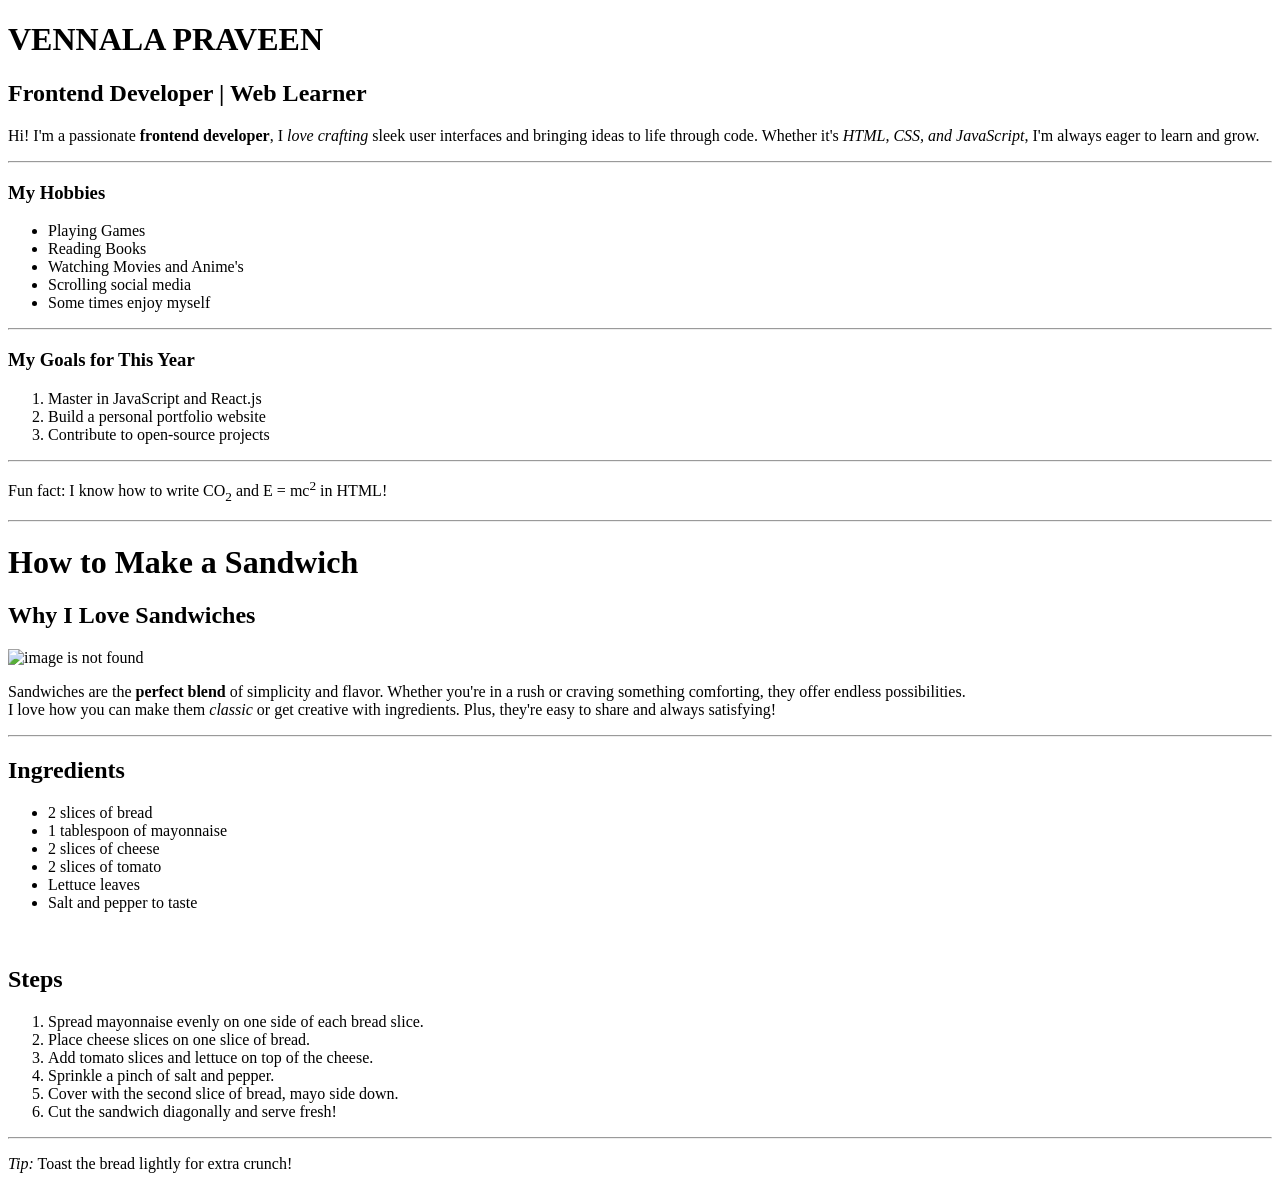
==== Task1/index.html @ 39fb70d0 "commited some files" ====
<!DOCTYPE html>
<html lang="en">
<head>
    <meta charset="UTF-8">
    <meta name="viewport" content="width=device-width, initial-scale=1.0">
    <title>My Personal Profile</title>
</head>
<body>
    <h1>VENNALA PRAVEEN</h1>

    <h2> Frontend Developer | Web Learner</h2>

    <p>
        Hi! I'm a passionate <strong>frontend developer</strong>, I <i>love crafting</i> sleek user interfaces and
        bringing ideas to life through code. Whether it's <em>HTML, CSS, and JavaScript</em>, I'm always eager to learn and grow.
    </p>
    <hr>

    <h3>My Hobbies</h3>
    <ul>
        <li>Playing Games</li>
        <li>Reading Books</li>
        <li>Watching Movies and Anime's</li>
        <li>Scrolling social media</li>
        <li>Some times enjoy myself</li>
    </ul>
    <hr>

    <h3>My Goals for This Year</h3>
    <ol>
        <li>Master in JavaScript and React.js </li>
        <li>Build a personal portfolio website</li>
        <li>Contribute to open-source projects</li>
    </ol>
    <hr>

    <p>Fun fact: I know how to write CO<sub>2</sub> and E = mc<sup>2</sup> in HTML!</p>
    <hr>



<!-- Challenge 2: Recipe Page -->

    <h1>How to Make a Sandwich</h1>
  
    <h2>Why I Love Sandwiches</h2>
    <img src="https://th.bing.com/th/id/OIP.RshZ9O7tlxkAWPuF7jKJxwHaE9?w=209&h=180&c=7&r=0&o=7&cb=12&dpr=1.3&pid=1.7&rm=3" width="500px" alt="image is not found">
    <p>
        Sandwiches are the <strong>perfect blend</strong> of simplicity and flavor. Whether you're in a rush or craving something comforting, 
        they offer endless possibilities. <br> I love how you can make them <em>classic</em> or get creative with ingredients. 
        Plus, they're easy to share and always satisfying!
    </p>
    <hr>

    <h2>Ingredients</h2>
    <ul>
        <li>2 slices of bread</li>
        <li>1 tablespoon of mayonnaise</li>
        <li>2 slices of cheese</li>
        <li>2 slices of tomato</li>
        <li>Lettuce leaves</li>
        <li>Salt and pepper to taste</li>
    </ul>
    <br>

    <h2>Steps</h2>
    <ol>
        <li>Spread mayonnaise evenly on one side of each bread slice.</li>
        <li>Place cheese slices on one slice of bread.</li>
        <li>Add tomato slices and lettuce on top of the cheese.</li>
        <li>Sprinkle a pinch of salt and pepper.</li>
        <li>Cover with the second slice of bread, mayo side down.</li>
        <li>Cut the sandwich diagonally and serve fresh!</li>
    </ol>
    <hr>

    <p><em>Tip:</em> Toast the bread lightly for extra crunch!</p>

</body>
</html>
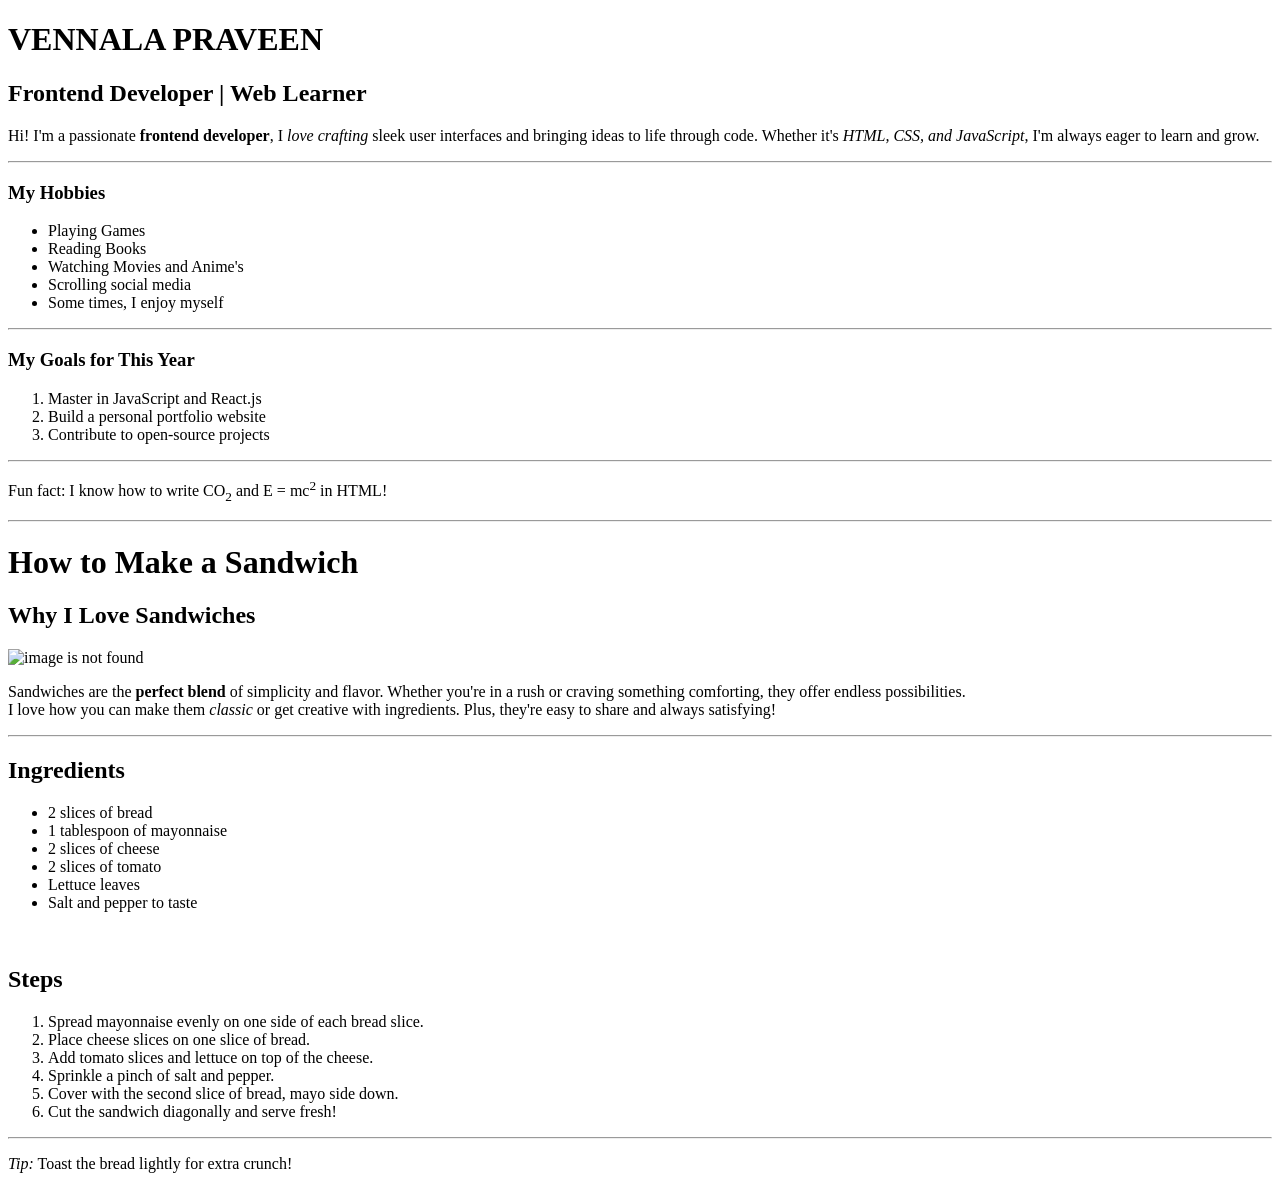
==== commit fbd816c0: "commited some files" ====
--- a/Task1/index.html
+++ b/Task1/index.html
@@ -22,7 +22,7 @@
         <li>Reading Books</li>
         <li>Watching Movies and Anime's</li>
         <li>Scrolling social media</li>
-        <li>Some times enjoy myself</li>
+        <li>Some times, I enjoy myself</li>
     </ul>
     <hr>
 
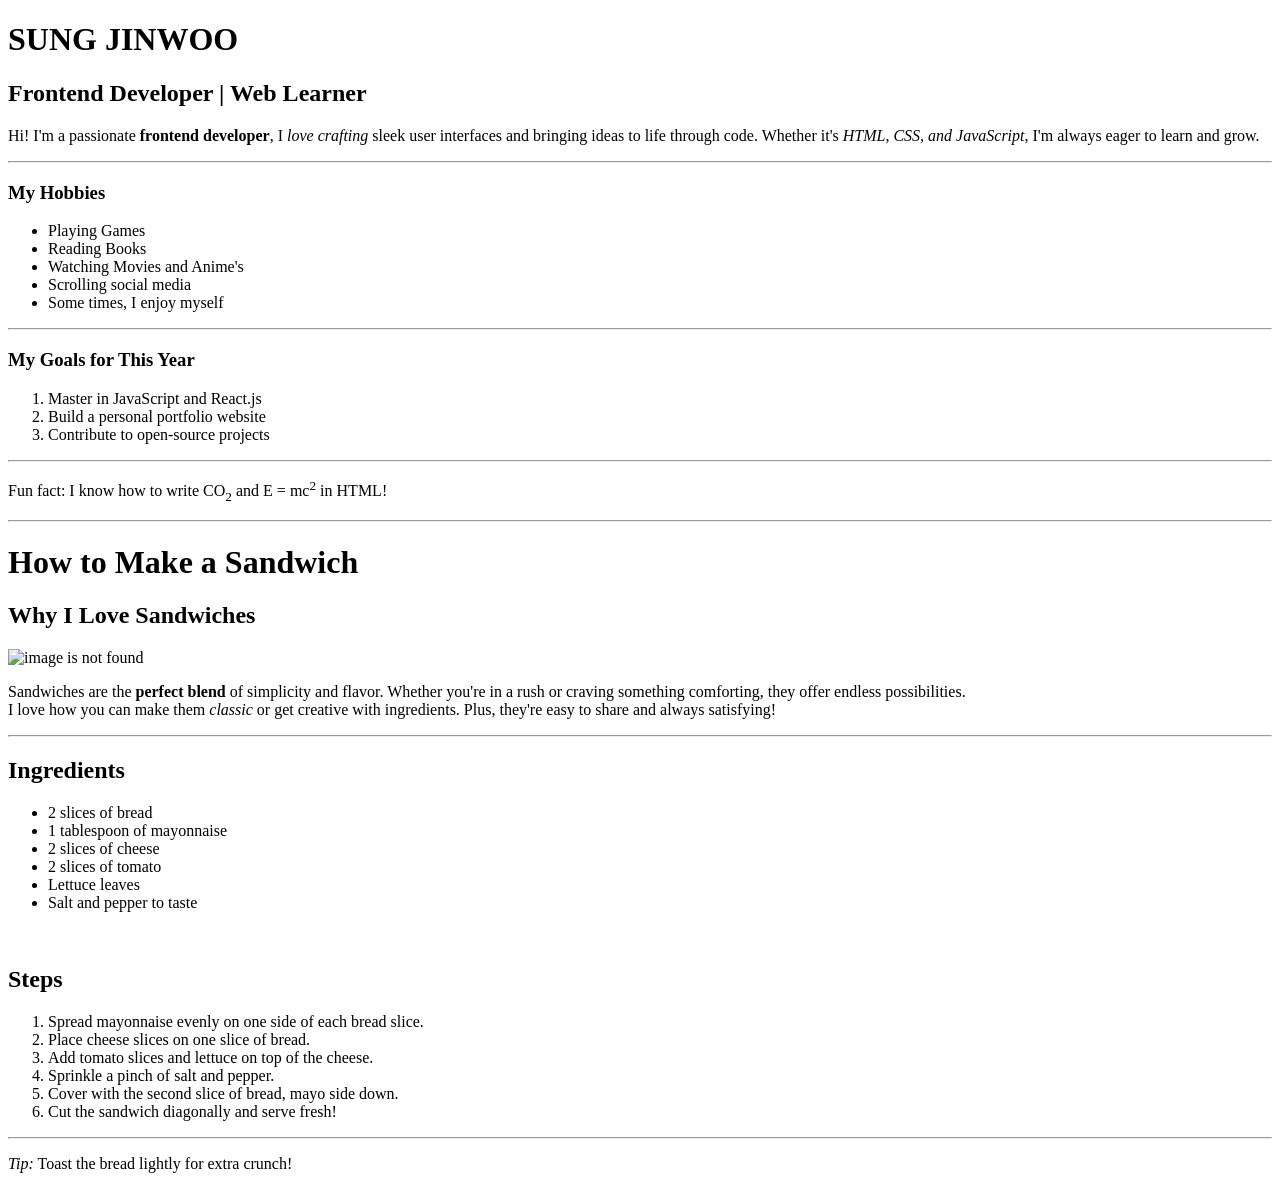
==== commit bc9f8824: "commited some files" ====
--- a/Task1/index.html
+++ b/Task1/index.html
@@ -6,7 +6,7 @@
     <title>My Personal Profile</title>
 </head>
 <body>
-    <h1>VENNALA PRAVEEN</h1>
+    <h1>SUNG JINWOO</h1>
 
     <h2> Frontend Developer | Web Learner</h2>
 
@@ -44,7 +44,7 @@
     <h1>How to Make a Sandwich</h1>
   
     <h2>Why I Love Sandwiches</h2>
-    <img src="https://th.bing.com/th/id/OIP.RshZ9O7tlxkAWPuF7jKJxwHaE9?w=209&h=180&c=7&r=0&o=7&cb=12&dpr=1.3&pid=1.7&rm=3" width="500px" alt="image is not found">
+    <img src="https://th.bing.com/th/id/OIP.vi4fm7X8wyKLld1X4GLpZQHaFU?w=223&h=180&c=7&r=0&o=7&cb=12&dpr=1.3&pid=1.7&rm=3" width="500px" alt="image is not found">
     <p>
         Sandwiches are the <strong>perfect blend</strong> of simplicity and flavor. Whether you're in a rush or craving something comforting, 
         they offer endless possibilities. <br> I love how you can make them <em>classic</em> or get creative with ingredients. 
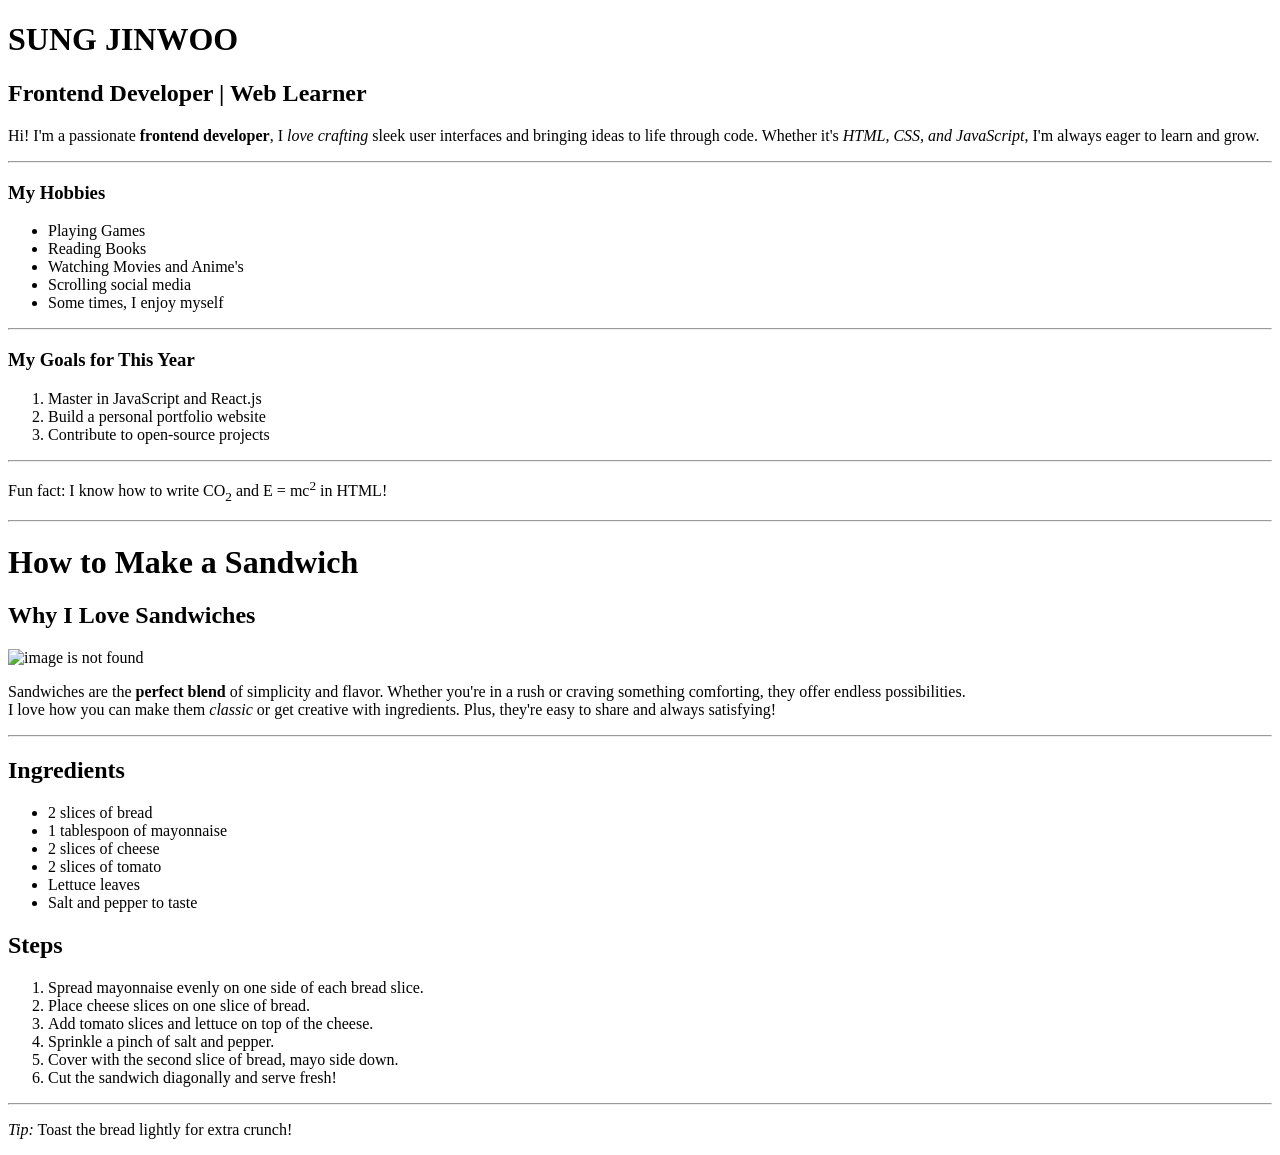
==== commit 47a53bff: "commited some files" ====
--- a/Task1/index.html
+++ b/Task1/index.html
@@ -61,8 +61,7 @@
         <li>Lettuce leaves</li>
         <li>Salt and pepper to taste</li>
     </ul>
-    <br>
-
+    
     <h2>Steps</h2>
     <ol>
         <li>Spread mayonnaise evenly on one side of each bread slice.</li>
